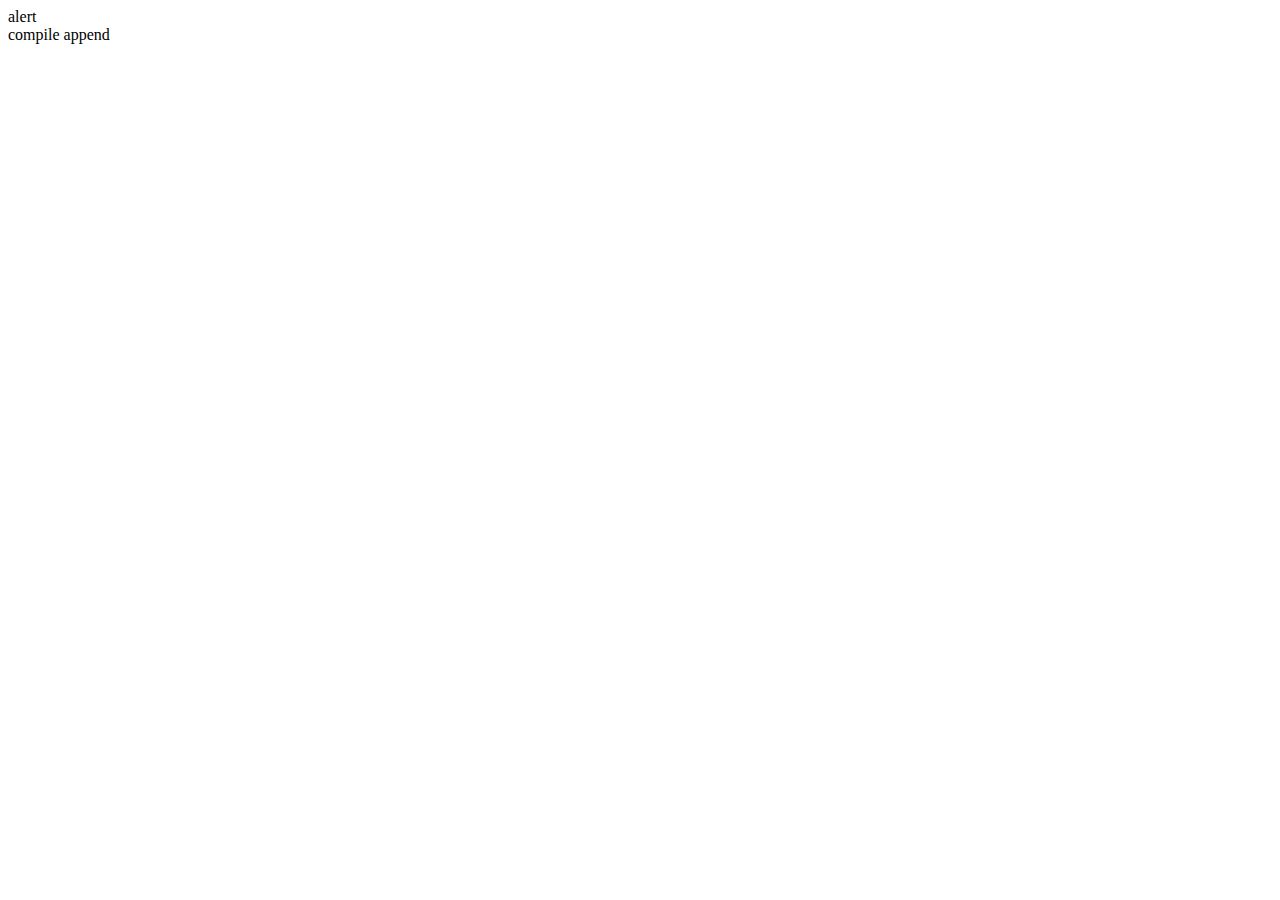
==== index.html @ 6f879f18 "init commit" ====
<!DOCTYPE html>
<html data-ng-app="myApp">
<head lang="en">
    <meta charset="UTF-8">
    <title></title>
    <script src="angular.js"></script>
    <script src="directives/direvtice-property.js"></script>
</head>
<body data-ng-controller="myCtrl">
<div alert ggg="kkk">alert</div>
</body>
<script>

    var myApp = angular.module('myApp', ['directiveDemo']);
    myApp.controller('myCtrl', ['$scope', function ($scope) {
        $scope.info = {
            myName: 'Jackey'
        };
    }]);
</script>
</html>
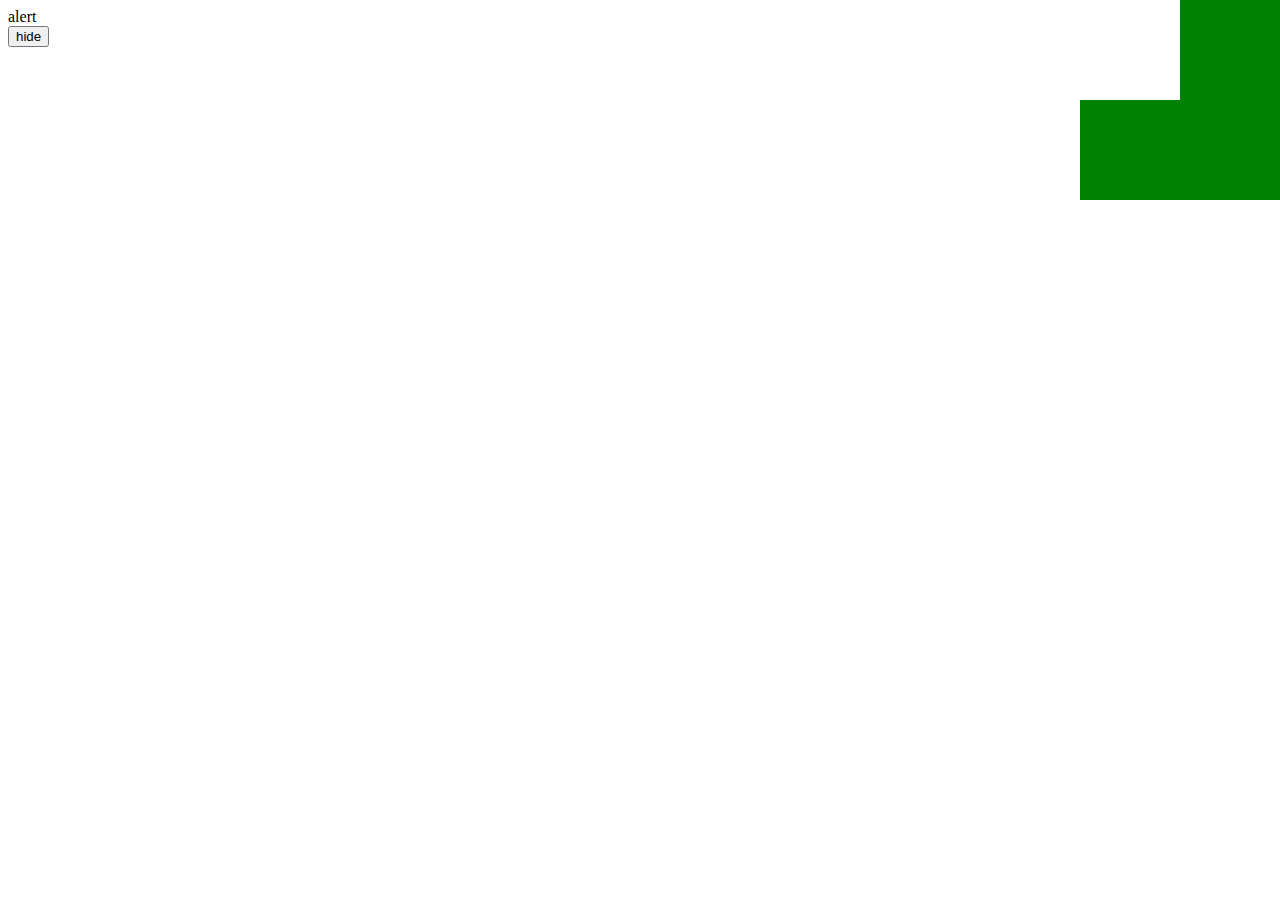
==== commit 0c6fa539: "COMMIT" ====
--- a/index.html
+++ b/index.html
@@ -3,19 +3,52 @@
 <head lang="en">
     <meta charset="UTF-8">
     <title></title>
-    <script src="angular.js"></script>
+    <link href="content/css/animate.css" rel="stylesheet"/>
+    <script src="Angular.js"></script>
+    <script src="angular-animate.js"></script>
     <script src="directives/direvtice-property.js"></script>
+    <script src="services/service-property.js"></script>
 </head>
 <body data-ng-controller="myCtrl">
 <div alert ggg="kkk">alert</div>
+
+<div class="page">
+    <div class="page1" ng-if="showPage"></div>
+</div>
+<button data-ng-click="hidePage()">hide</button>
 </body>
 <script>
 
-    var myApp = angular.module('myApp', ['directiveDemo']);
-    myApp.controller('myCtrl', ['$scope', function ($scope) {
-        $scope.info = {
-            myName: 'Jackey'
-        };
-    }]);
+    var myApp = angular.module('myApp', ['ngAnimate', 'myApp.directive', 'myApp.service']);
+
+    myApp.config(function (UserProvider) {
+        console.log(UserProvider);
+        UserProvider._setName('hhhh');
+    });
+
+    myApp.controller('myCtrl',
+            ['$scope', 'myFactory', 'myService', 'User',
+                function ($scope, myFactory, myService, User) {
+
+                    $scope.showPage = true;
+                    $scope.hidePage = function () {
+                        $scope.showPage = !$scope.showPage;
+                    };
+
+                    myFactory.setName('Jackey');
+
+                    var service = new myService('Jackey1');
+                    console.log(service.getName());
+                    service.setName('Li');
+                    console.log(service.getName());
+
+
+                    console.log(User.getName());
+                    User.sayHi();
+
+                    $scope.info = {
+                        myName: myFactory.getName()
+                    };
+                }]);
 </script>
 </html>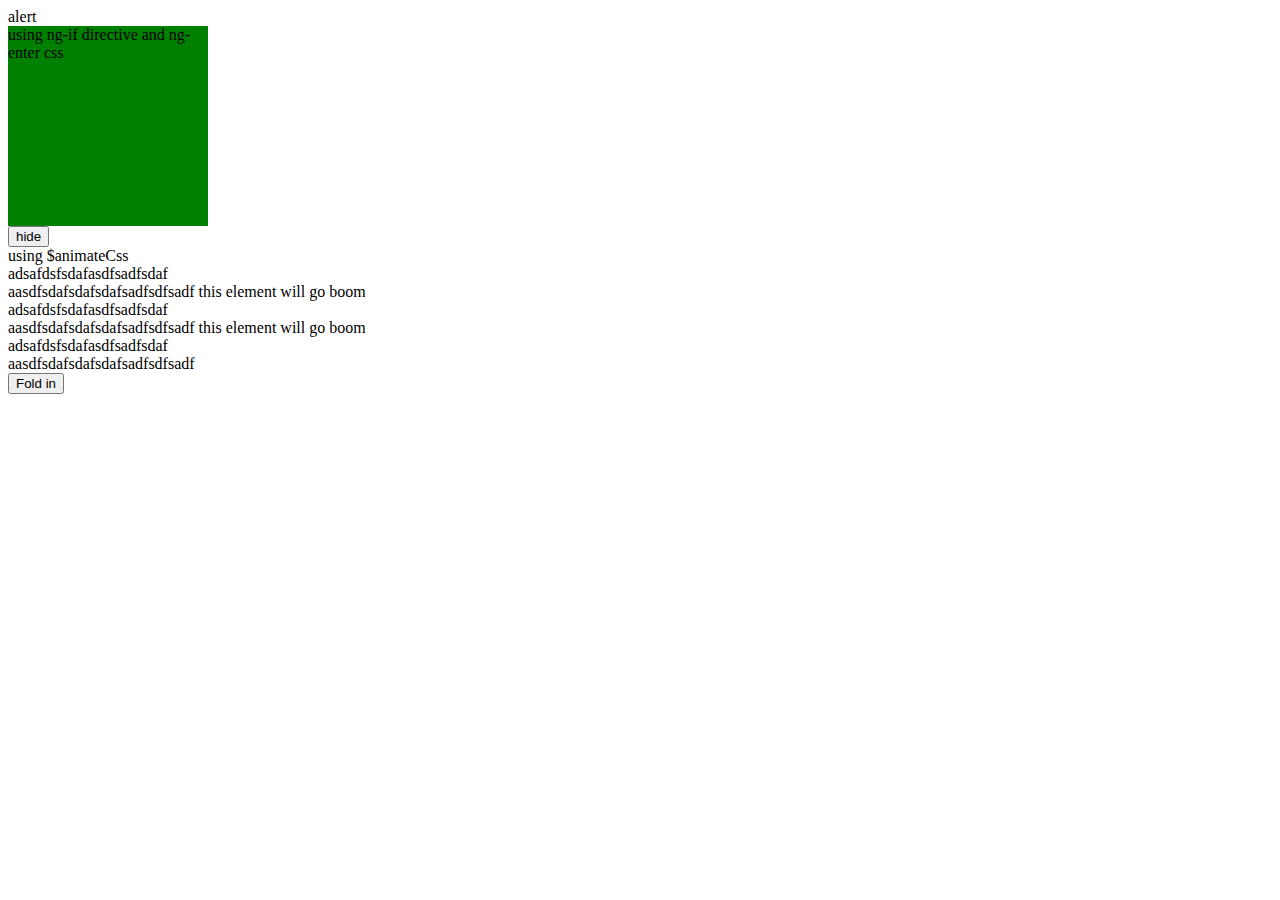
==== commit 1d2e5051: "using $animateCss" ====
--- a/index.html
+++ b/index.html
@@ -4,22 +4,37 @@
     <meta charset="UTF-8">
     <title></title>
     <link href="content/css/animate.css" rel="stylesheet"/>
-    <script src="Angular.js"></script>
+    <script src="angular.js"></script>
     <script src="angular-animate.js"></script>
     <script src="directives/direvtice-property.js"></script>
     <script src="services/service-property.js"></script>
+    <script src="animate/animate-property.js"></script>
 </head>
 <body data-ng-controller="myCtrl">
 <div alert ggg="kkk">alert</div>
 
-<div class="page">
-    <div class="page1" ng-if="showPage"></div>
+<div class="page" ng-if="showPage">
+using ng-if directive and ng-enter css
 </div>
 <button data-ng-click="hidePage()">hide</button>
+
+<div data-ng-if="onOff" class="fold-animate">
+    using $animateCss<br/>
+    adsafdsfsdafasdfsadfsdaf<br/>
+    aasdfsdafsdafsdafsadfsdfsadf
+    this element will go boom<br/>
+    adsafdsfsdafasdfsadfsdaf<br/>
+    aasdfsdafsdafsdafsadfsdfsadf
+    this element will go boom<br/>
+    adsafdsfsdafasdfsadfsdaf<br/>
+    aasdfsdafsdafsdafsadfsdfsadf
+</div>
+<button data-ng-click="onOff=true">Fold in</button>
+
 </body>
 <script>
 
-    var myApp = angular.module('myApp', ['ngAnimate', 'myApp.directive', 'myApp.service']);
+    var myApp = angular.module('myApp', ['ngAnimate', 'myApp.directive', 'myApp.service', 'myApp.animate']);
 
     myApp.config(function (UserProvider) {
         console.log(UserProvider);
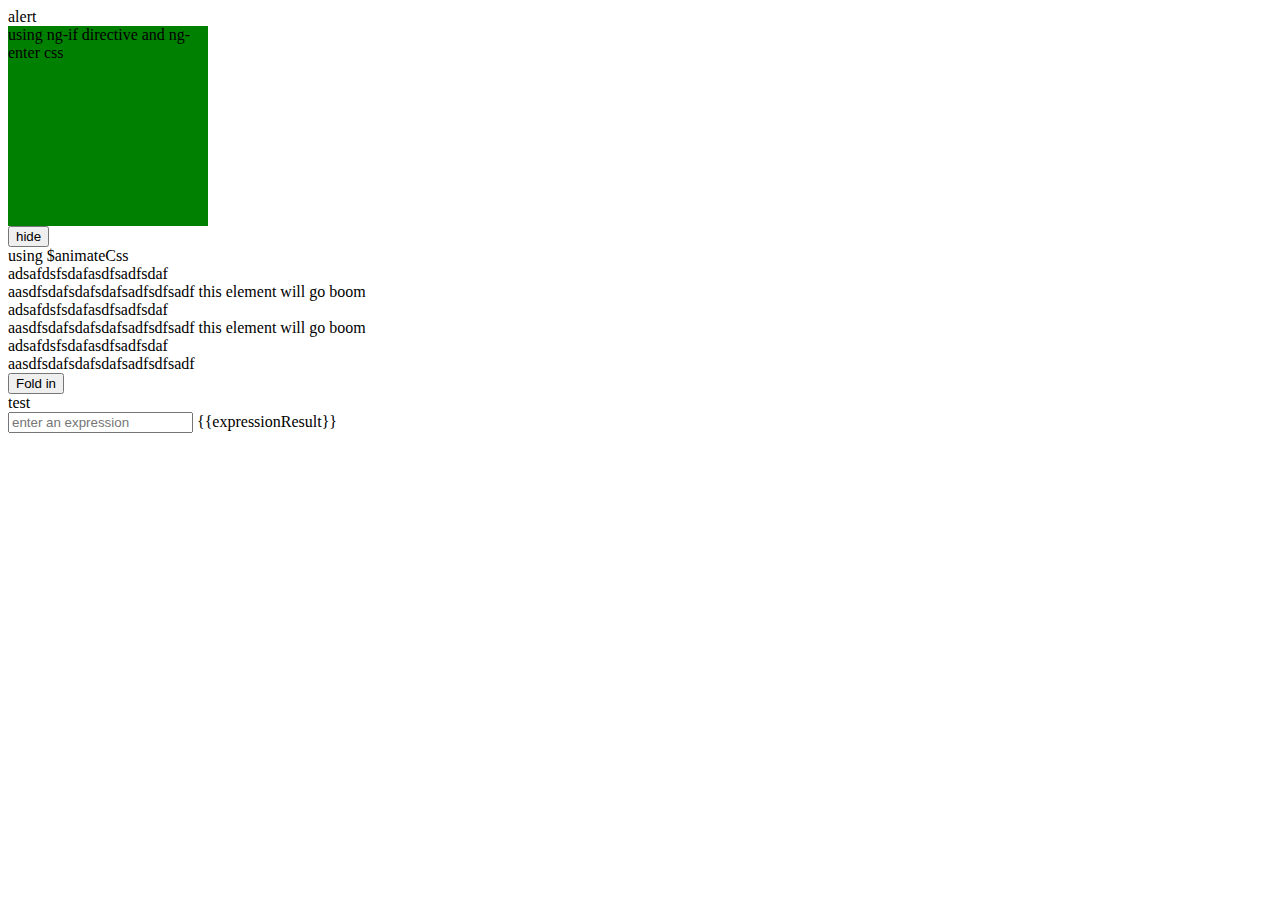
==== commit 5caaf2db: "$parse expression" ====
--- a/index.html
+++ b/index.html
@@ -14,7 +14,7 @@
 <div alert ggg="kkk">alert</div>
 
 <div class="page" ng-if="showPage">
-using ng-if directive and ng-enter css
+    using ng-if directive and ng-enter css
 </div>
 <button data-ng-click="hidePage()">hide</button>
 
@@ -30,7 +30,12 @@
     aasdfsdafsdafsdafsadfsdfsadf
 </div>
 <button data-ng-click="onOff=true">Fold in</button>
+<div class="test">
+    test
+</div>
 
+<input ng-model="expressionTest" placeholder="enter an expression"/>
+{{expressionResult}}
 </body>
 <script>
 
@@ -42,8 +47,8 @@
     });
 
     myApp.controller('myCtrl',
-            ['$scope', 'myFactory', 'myService', 'User',
-                function ($scope, myFactory, myService, User) {
+            ['$scope', 'myFactory', 'myService', 'User', '$parse',
+                function ($scope, myFactory, myService, User, $parse) {
 
                     $scope.showPage = true;
                     $scope.hidePage = function () {
@@ -64,6 +69,14 @@
                     $scope.info = {
                         myName: myFactory.getName()
                     };
+
+                    $scope.$watch('expressionTest', function (newVal, oldVal, scope) {
+                        if (newVal !== oldVal) {
+                            var parseFn = $parse(newVal);
+                            $scope.expressionResult = parseFn(scope);
+                        }
+                    });
+
                 }]);
 </script>
 </html>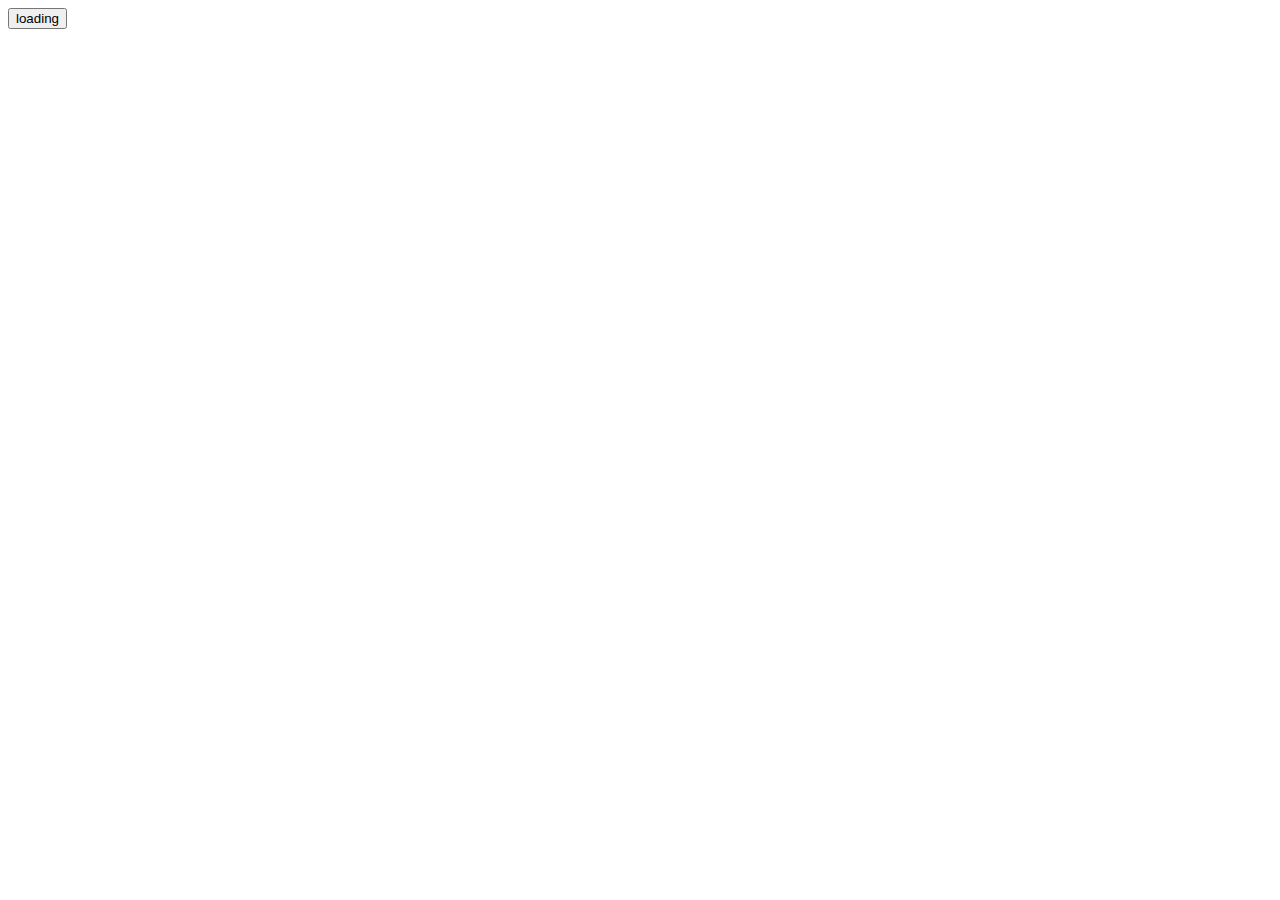
==== commit f53c4534: "add constant" ====
--- a/index.html
+++ b/index.html
@@ -1,82 +1,24 @@
 <!DOCTYPE html>
-<html data-ng-app="myApp">
+<html data-ng-app="JNGControl">
 <head lang="en">
     <meta charset="UTF-8">
-    <title></title>
-    <link href="content/css/animate.css" rel="stylesheet"/>
-    <script src="angular.js"></script>
-    <script src="angular-animate.js"></script>
-    <script src="directives/direvtice-property.js"></script>
-    <script src="services/service-property.js"></script>
-    <script src="animate/animate-property.js"></script>
+    <title>Jackey's ng-control</title>
+    <script src="global.js"></script>
+    <link rel="stylesheet" href="loading/loading.css"/>
+    <link rel="stylesheet" href="scrollToTop/scrollToTop.css"/>
+    <script src="lib/angular.js"></script>
+    <script src="app.js"></script>
+    <script src="loading/platform-loading.js"></script>
+
+    <script src="scrollToTop/platform-browser-detect-service.js"></script>
+    <script src="scrollToTop/platform-scroll-to-top.js"></script>
+
+    <script src="test-controller.js"></script>
 </head>
-<body data-ng-controller="myCtrl">
-<div alert ggg="kkk">alert</div>
-
-<div class="page" ng-if="showPage">
-    using ng-if directive and ng-enter css
+<body>
+<div data-ng-controller="myTestController">
+    <button data-ng-click="openLoading()">loading</button>
 </div>
-<button data-ng-click="hidePage()">hide</button>
-
-<div data-ng-if="onOff" class="fold-animate">
-    using $animateCss<br/>
-    adsafdsfsdafasdfsadfsdaf<br/>
-    aasdfsdafsdafsdafsadfsdfsadf
-    this element will go boom<br/>
-    adsafdsfsdafasdfsadfsdaf<br/>
-    aasdfsdafsdafsdafsadfsdfsadf
-    this element will go boom<br/>
-    adsafdsfsdafasdfsadfsdaf<br/>
-    aasdfsdafsdafsdafsadfsdfsadf
-</div>
-<button data-ng-click="onOff=true">Fold in</button>
-<div class="test">
-    test
-</div>
-
-<input ng-model="expressionTest" placeholder="enter an expression"/>
-{{expressionResult}}
+<div data-platform-scroll-to-top data-content="TOP"></div>
 </body>
-<script>
-
-    var myApp = angular.module('myApp', ['ngAnimate', 'myApp.directive', 'myApp.service', 'myApp.animate']);
-
-    myApp.config(function (UserProvider) {
-        console.log(UserProvider);
-        UserProvider._setName('hhhh');
-    });
-
-    myApp.controller('myCtrl',
-            ['$scope', 'myFactory', 'myService', 'User', '$parse',
-                function ($scope, myFactory, myService, User, $parse) {
-
-                    $scope.showPage = true;
-                    $scope.hidePage = function () {
-                        $scope.showPage = !$scope.showPage;
-                    };
-
-                    myFactory.setName('Jackey');
-
-                    var service = new myService('Jackey1');
-                    console.log(service.getName());
-                    service.setName('Li');
-                    console.log(service.getName());
-
-
-                    console.log(User.getName());
-                    User.sayHi();
-
-                    $scope.info = {
-                        myName: myFactory.getName()
-                    };
-
-                    $scope.$watch('expressionTest', function (newVal, oldVal, scope) {
-                        if (newVal !== oldVal) {
-                            var parseFn = $parse(newVal);
-                            $scope.expressionResult = parseFn(scope);
-                        }
-                    });
-
-                }]);
-</script>
 </html>--- a/loading/loading.css
+++ b/loading/loading.css
@@ -0,0 +1,104 @@
+.loading-container .loading-close {
+    width: 70px;
+    height: 70px;
+    position: fixed;
+    right: -35px;
+    top: -35px;
+    background-color: white;
+    border-radius: 100%;
+}
+
+.loading-container .loading-close .loading-close-text {
+    width: 25px;
+    height: 25px;
+    margin-top: 35px;
+    color: #aa0000;
+    font-size: 25px;
+    line-height: 25px;
+    text-align: center;
+    margin-left: 10px;
+    cursor: pointer;
+}
+
+.loading-container .loading-overlay {
+    position: absolute;
+    top: 0px;
+    left: 0px;
+    width: 100%;
+    height: 100%;
+    background-color: rgba(0, 0, 0, 0.5);
+}
+
+.loading-container .loading-body {
+    position: fixed;
+    top: 50%;
+    z-index: 15;
+    color: black;
+    width: 100%;
+}
+
+.loading-container .loading-body .loading-content{
+    width: 50px;
+    height: 60px;
+    margin: 0 auto;
+}
+
+/*spinner*/
+
+.loading-spinner {
+    width: 50px;
+    height: 60px;
+    text-align: center;
+    font-size: 10px;
+}
+
+.loading-spinner > div {
+    background-color: #67CF22;
+    height: 100%;
+    width: 6px;
+    display: inline-block;
+    float: left;
+    margin: 2px;
+    -webkit-animation: stretchdelay 1.2s infinite ease-in-out;
+    animation: stretchdelay 1.2s infinite ease-in-out;
+}
+
+.loading-spinner .rect2 {
+    -webkit-animation-delay: -1.1s;
+    animation-delay: -1.1s;
+}
+
+.loading-spinner .rect3 {
+    -webkit-animation-delay: -1.0s;
+    animation-delay: -1.0s;
+}
+
+.loading-spinner .rect4 {
+    -webkit-animation-delay: -0.9s;
+    animation-delay: -0.9s;
+}
+
+.loading-spinner .rect5 {
+    -webkit-animation-delay: -0.8s;
+    animation-delay: -0.8s;
+}
+
+@-webkit-keyframes stretchdelay {
+    0%, 40%, 100% {
+        -webkit-transform: scaleY(0.4)
+    }
+    20% {
+        -webkit-transform: scaleY(1.0)
+    }
+}
+
+@keyframes stretchdelay {
+    0%, 40%, 100% {
+        transform: scaleY(0.4);
+        -webkit-transform: scaleY(0.4);
+    }
+    20% {
+        transform: scaleY(1.0);
+        -webkit-transform: scaleY(1.0);
+    }
+}--- a/scrollToTop/scrollToTop.css
+++ b/scrollToTop/scrollToTop.css
@@ -0,0 +1,13 @@
+.scrollToTop {
+    width: 50px;
+    height: 50px;
+    position: fixed;
+    right: 0px;
+    top: 40%;
+    overflow: hidden;
+    /*background-color: #404048;*/
+    opacity: 0.5;
+    text-align: center;
+    line-height: 50px;
+    cursor: pointer;
+}